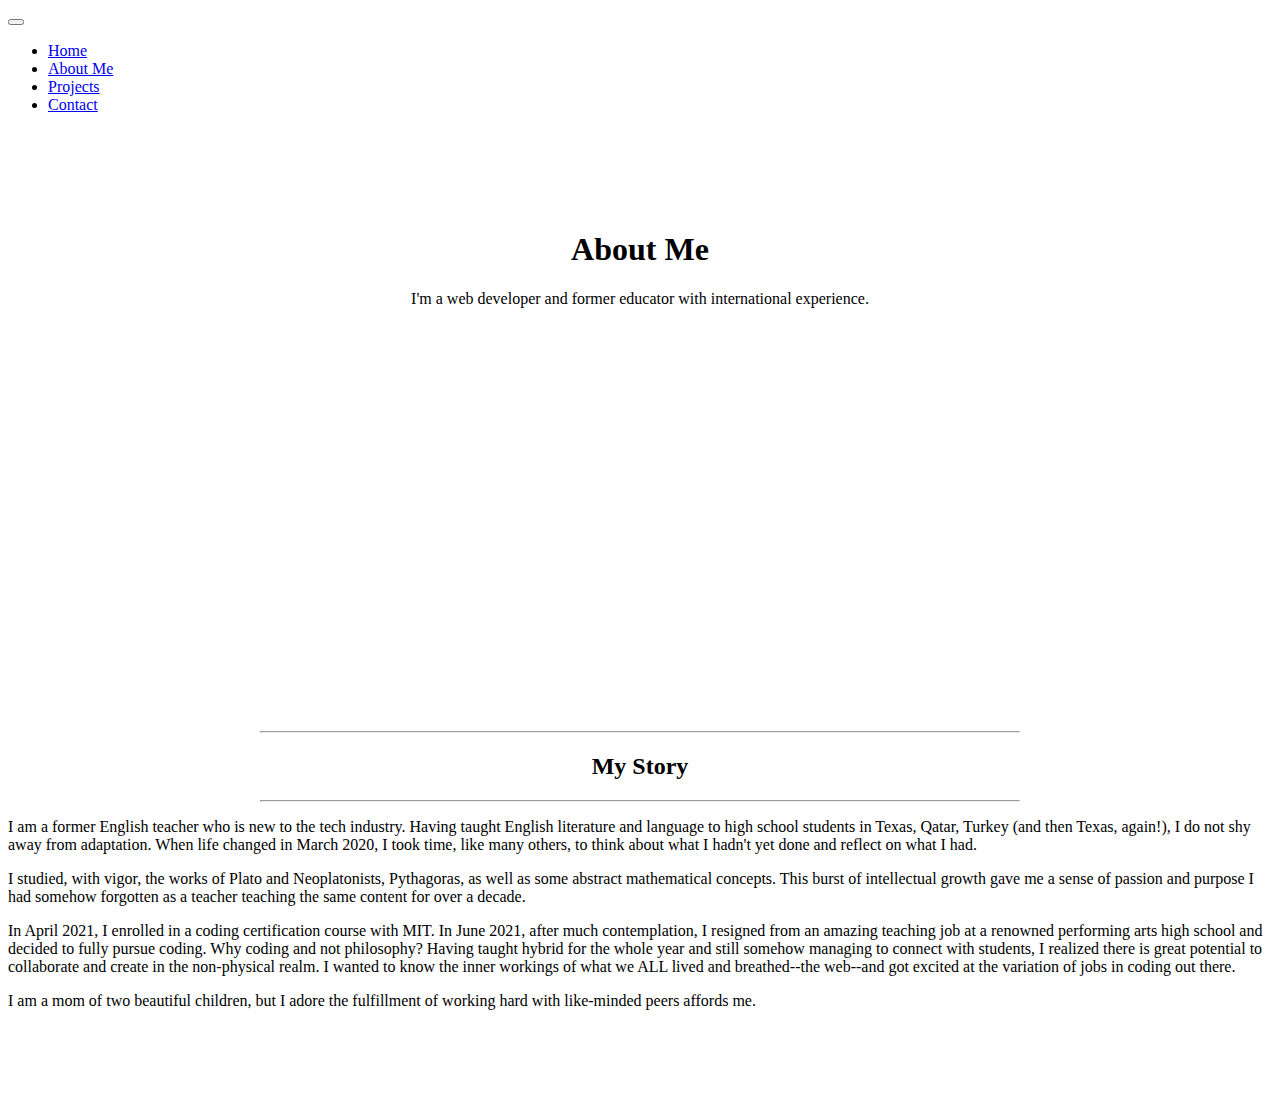
==== about.html @ b953ca3a "First try about" ====
<!doctype html>
<html lang="en">
  <head>
    <!-- Required meta tags -->
    <meta charset="utf-8">
    <meta name="viewport" content="width=device-width, initial-scale=1">

    <!-- Bootstrap CSS -->
    <link href="https://cdn.jsdelivr.net/npm/bootstrap@5.1.0/dist/css/bootstrap.min.css" rel="stylesheet" integrity="sha384-KyZXEAg3QhqLMpG8r+8fhAXLRk2vvoC2f3B09zVXn8CA5QIVfZOJ3BCsw2P0p/We" crossorigin="anonymous">
    
    <!-- About style sheet -->
    <link rel="stylesheet" href="about_layout.css">
  </head>
  <body>
    
    
    
   
    
    
    
    <nav class="navbar navbar-expand-lg navbar-light bg-light">
  <div class="container-fluid">
    <button class="navbar-toggler" type="button" data-bs-toggle="collapse" data-bs-target="#navbarSupportedContent" aria-controls="navbarSupportedContent" aria-expanded="false" aria-label="Toggle navigation">
      <span class="navbar-toggler-icon"></span>
    </button>
    <div class="collapse navbar-collapse" id="navbarSupportedContent">
      <ul class="navbar-nav me-auto mb-2 mb-lg-0">
        <li class="nav-item">
          <a class="nav-link active" aria-current="page" href="#">Home</a>
        </li>
        <li class="active"><a href="about.html">About Me</a></li>
        <li class="nav-item">
            <a class="nav-link" href="projects.html">Projects</a>
          </li>
        <li class="nav-item">
            <a class="nav-link" href="projects.html">Contact</a>
          </li>
      </ul>
    </div>
  </div>
</nav>
    
 <!-- HEADER -->
 <div class="header">
</div>

<!-- TITLE -->
<div class="title">
    <h1 id="video">About Me</h1> 
    <p>I'm a web developer and former educator with international experience. 
    </p>
</div>


<!-- VIDEO -->
<div class="video" >
    <iframe width="560" height="315" src="https://www.youtube.com/embed/GL1ZJk4a3Iw" title="YouTube video player" frameborder="0" allow="accelerometer; autoplay; clipboard-write; encrypted-media; gyroscope; picture-in-picture" allowfullscreen></iframe>
</div>


<!-- ABOUT-CONTENT -->
<div class="about-content" id="story" style="margin:-60px 0px 0px 0px"></div>
<div class="about-content" >
    
    <span style="text-align:center;">
        <hr style="width:60%">
        <h2>My Story</h2>
        <hr style="width:60%;height:0;">
    </span>
    <p></p>
    <p>
        I am a former English teacher who is new to the tech industry. Having taught English literature and language to high school students in Texas, Qatar, Turkey (and then Texas, again!), I do not shy away from adaptation. When life changed in March 2020, I took time, like many others, to think about what I hadn't yet done and reflect on what I had. 
     </p>

     <p>
        I studied, with vigor, the works of Plato and Neoplatonists, Pythagoras, as well as some abstract mathematical concepts. This burst of intellectual growth gave me a sense of passion and purpose I had somehow forgotten as a teacher teaching the same content for over a decade. 
     </p> 

    <p>
        In April 2021, I enrolled in a coding certification course with MIT. In June 2021, after much contemplation, I resigned from an amazing teaching job at a renowned performing arts high school and decided to fully pursue coding. Why coding and not philosophy? Having taught hybrid for the whole year and still somehow managing to connect with students, I realized there is great potential to collaborate and create in the non-physical realm. I wanted to know the inner workings of what we ALL lived and breathed--the web--and got excited at the variation of jobs in coding out there. 
     </p>

    <p>
        I am a mom of two beautiful children, but I adore the fulfillment of working hard with like-minded peers affords me.
     </p>

</div>
---- about_layout.css ----
.wrapper {       
    grid-template-columns: 100%;
    grid-template-areas:
        'header'
        'title'
        'video'
        'about-content'
        'contact'
        'footer';
}

.header {
    grid-area: 1 / 1 / span 1 / span 1;
    padding: 40px;
}

.title {
    grid-area: 2 / 1 / span 1 / span 1;
    text-align: center;
    padding: 0px 20%;
}

.video {
    grid-area: 3 / 1 / span 1 / span 1;
    padding: 20px;
    text-align: center;
}

.about-content {
    grid-area: 4 / 1 / span 1 / span 1;
    padding: 20px 0px 60px 0px;
}

.contact {
    grid-area: 5 / 1 / span 1 / span 1;
}

.footer {
    grid-area: 6 / 1 / span 1 / span 1;
}
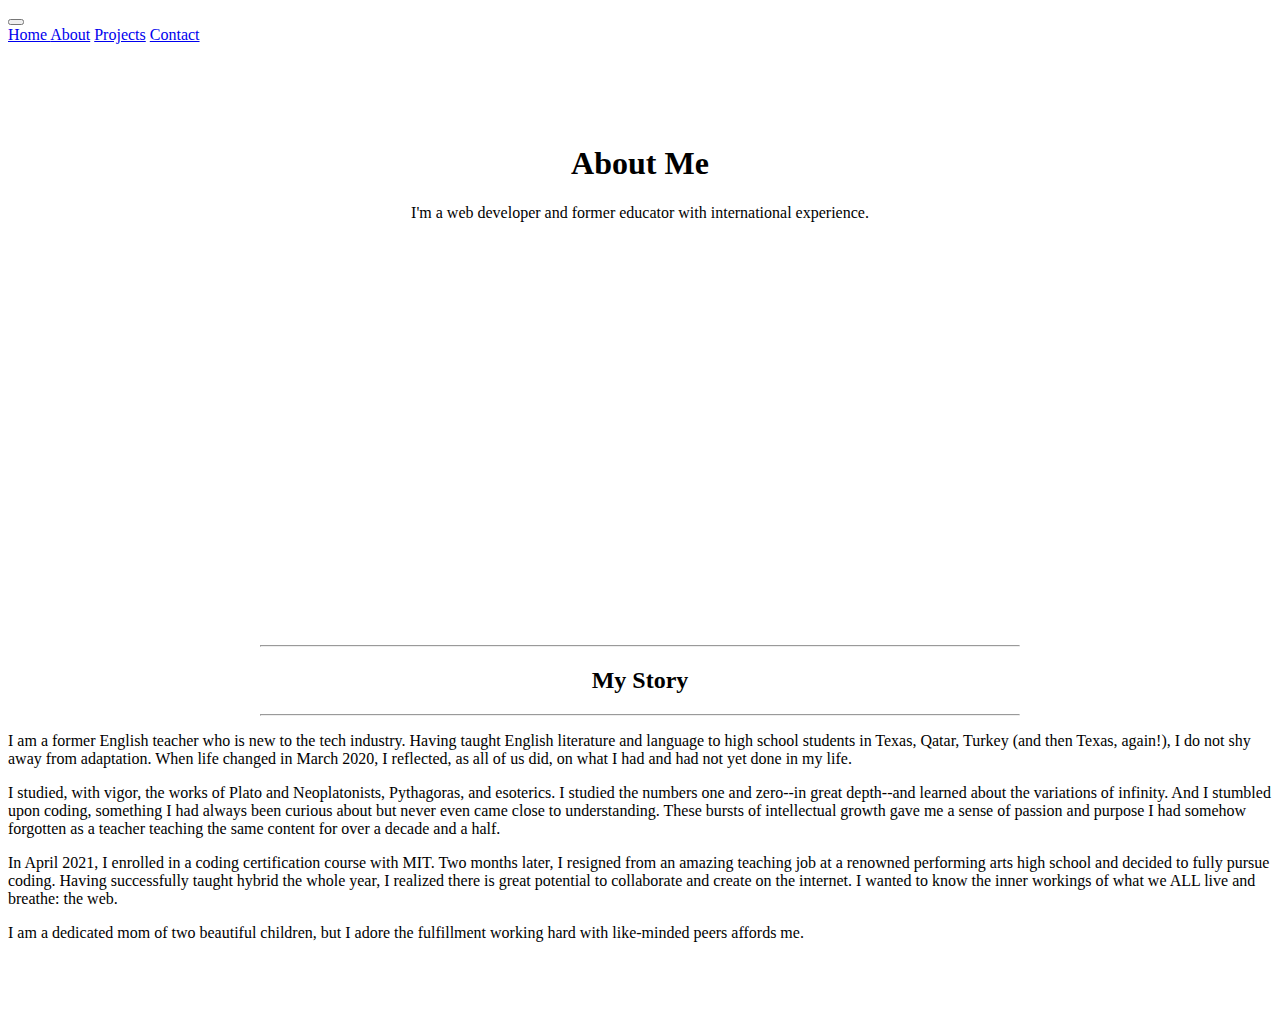
==== commit 29b49b46: "index bunch" ====
--- a/about.html
+++ b/about.html
@@ -11,35 +11,25 @@
     <!-- About style sheet -->
     <link rel="stylesheet" href="about_layout.css">
   </head>
+
+
   <body>
     
-    
-    
-   
-    
-    
-    
-    <nav class="navbar navbar-expand-lg navbar-light bg-light">
-  <div class="container-fluid">
-    <button class="navbar-toggler" type="button" data-bs-toggle="collapse" data-bs-target="#navbarSupportedContent" aria-controls="navbarSupportedContent" aria-expanded="false" aria-label="Toggle navigation">
+   <!--NAVIGATION BAR-->
+   <nav class="navbar navbar-expand-lg navbar-light bg-light">
+    <a class="navbar-brand" href="#"</a>
+    <button class="navbar-toggler" type="button" data-toggle="collapse" data-target="#navbarNavAltMarkup" aria-controls="navbarNavAltMarkup" aria-expanded="false" aria-label="Toggle navigation">
       <span class="navbar-toggler-icon"></span>
     </button>
-    <div class="collapse navbar-collapse" id="navbarSupportedContent">
-      <ul class="navbar-nav me-auto mb-2 mb-lg-0">
-        <li class="nav-item">
-          <a class="nav-link active" aria-current="page" href="#">Home</a>
-        </li>
-        <li class="active"><a href="about.html">About Me</a></li>
-        <li class="nav-item">
-            <a class="nav-link" href="projects.html">Projects</a>
-          </li>
-        <li class="nav-item">
-            <a class="nav-link" href="projects.html">Contact</a>
-          </li>
-      </ul>
+    <div class="collapse navbar-collapse" id="navbarNavAltMarkup">
+      <div class="navbar-nav navbar-right">
+        <a class="nav-item nav-link active" href="kulykarakoc.github.io">Home <span class="sr-only"></span></a>
+        <a class="nav-item nav-link" href="#about">About</a>
+        <a class="nav-item nav-link" href="kulykarakoc.github.io/projects">Projects</a>
+        <a class="nav-item nav-link disabled" href="#contact">Contact</a>
+      </div>
     </div>
-  </div>
-</nav>
+  </nav>
     
  <!-- HEADER -->
  <div class="header">
@@ -70,19 +60,19 @@
     </span>
     <p></p>
     <p>
-        I am a former English teacher who is new to the tech industry. Having taught English literature and language to high school students in Texas, Qatar, Turkey (and then Texas, again!), I do not shy away from adaptation. When life changed in March 2020, I took time, like many others, to think about what I hadn't yet done and reflect on what I had. 
+        I am a former English teacher who is new to the tech industry. Having taught English literature and language to high school students in Texas, Qatar, Turkey (and then Texas, again!), I do not shy away from adaptation. When life changed in March 2020, I reflected, as all of us did, on what I had and had not yet done in my life. 
      </p>
 
      <p>
-        I studied, with vigor, the works of Plato and Neoplatonists, Pythagoras, as well as some abstract mathematical concepts. This burst of intellectual growth gave me a sense of passion and purpose I had somehow forgotten as a teacher teaching the same content for over a decade. 
+        I studied, with vigor, the works of Plato and Neoplatonists, Pythagoras, and esoterics. I studied the numbers one and zero--in great depth--and learned about the variations of infinity. And I stumbled upon coding, something I had always been curious about but never even came close to understanding. These bursts of intellectual growth gave me a sense of passion and purpose I had somehow forgotten as a teacher teaching the same content for over a decade and a half. 
      </p> 
 
     <p>
-        In April 2021, I enrolled in a coding certification course with MIT. In June 2021, after much contemplation, I resigned from an amazing teaching job at a renowned performing arts high school and decided to fully pursue coding. Why coding and not philosophy? Having taught hybrid for the whole year and still somehow managing to connect with students, I realized there is great potential to collaborate and create in the non-physical realm. I wanted to know the inner workings of what we ALL lived and breathed--the web--and got excited at the variation of jobs in coding out there. 
+        In April 2021, I enrolled in a coding certification course with MIT. Two months later, I resigned from an amazing teaching job at a renowned performing arts high school and decided to fully pursue coding. Having successfully taught hybrid the whole year, I realized there is great potential to collaborate and create on the internet. I wanted to know the inner workings of what we ALL live and breathe: the web. 
      </p>
 
     <p>
-        I am a mom of two beautiful children, but I adore the fulfillment of working hard with like-minded peers affords me.
+        I am a dedicated mom of two beautiful children, but I adore the fulfillment working hard with like-minded peers affords me.
      </p>
 
 </div>